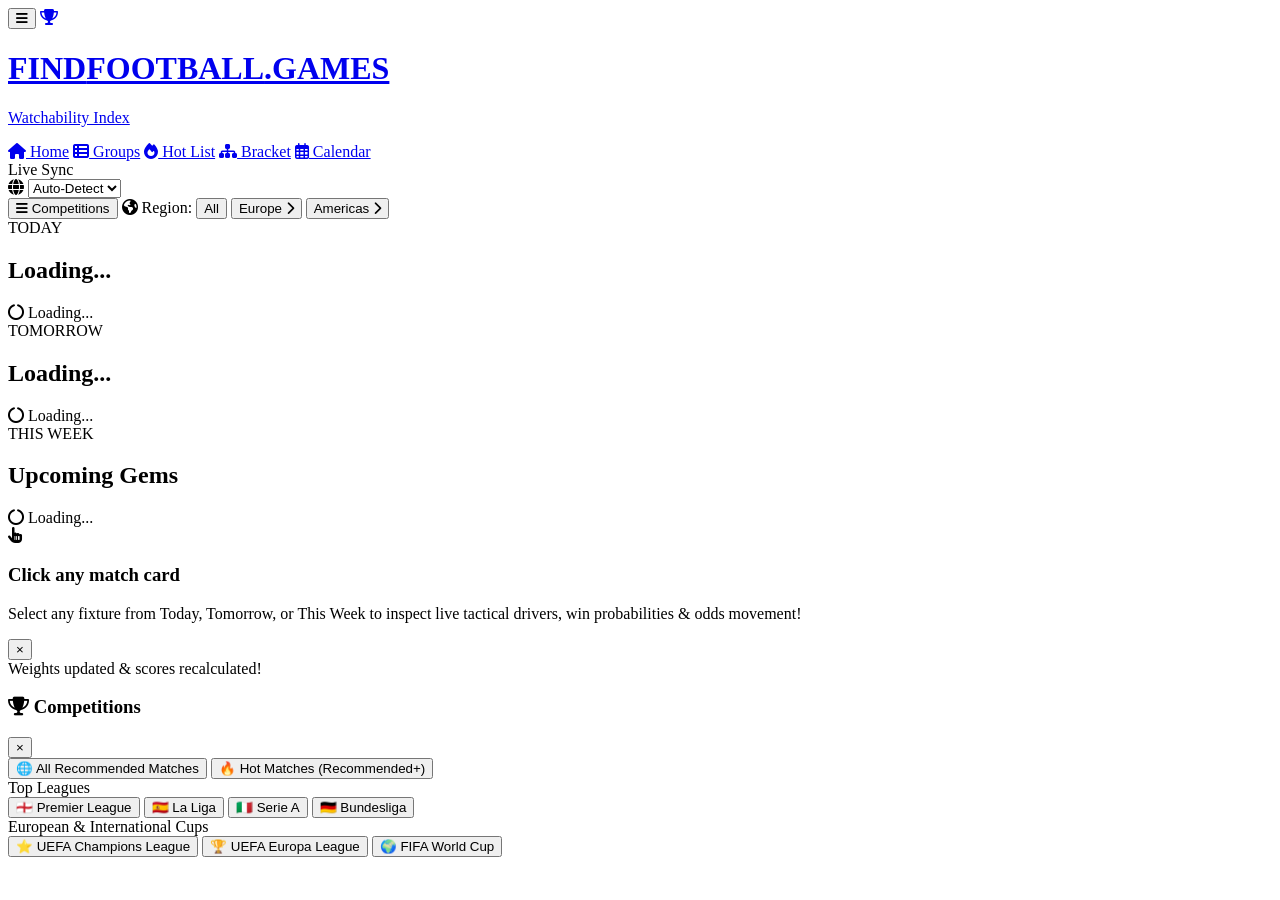
==== frontend/index.html @ 2e490e9c "refactor(frontend): split styles.css into view-specific sheets Load base/cards/hero/standings/bracke" ====
<!DOCTYPE html>
<html lang="en">

<head>
    <meta charset="UTF-8">
    <meta name="viewport" content="width=device-width, initial-scale=1.0">
    <title>findfootball.games | Find the Best Football to Watch</title>
    <link rel="icon" type="image/png" href="/icons8-soccer-ball-96.png">
    <!-- Google Fonts -->
    <link rel="preconnect" href="https://fonts.googleapis.com">
    <link rel="preconnect" href="https://fonts.gstatic.com" crossorigin>
    <link href="https://fonts.googleapis.com/css2?family=Cinzel:wght@500;600;700;800;900&family=Geist+Mono:wght@300;400;500;600;700&family=Geist:wght@300;400;500;600;700;800&family=Newsreader:ital,opsz,wght@0,6..72,400;0,6..72,600;0,6..72,700;1,6..72,400&family=Outfit:wght@300;400;500;600;700;800&family=Plus+Jakarta+Sans:wght@400;500;600;700;800&family=Sora:wght@400;600;700;800&family=Space+Grotesk:wght@400;500;600;700&display=swap"
        rel="stylesheet">
    <!-- FontAwesome for Icons -->
    <link rel="stylesheet" href="https://cdnjs.cloudflare.com/ajax/libs/font-awesome/6.4.0/css/all.min.css">
    <!-- Custom CSS -->
    <link rel="stylesheet" href="/css/base.css?v=1.1.0">
    <link rel="stylesheet" href="/css/cards.css?v=1.1.0">
    <link rel="stylesheet" href="/css/hero.css?v=1.1.0">
</head>

<body class="theme-flag">
    <div class="glow-bg"></div>

    <header class="app-header">
        <div class="header-container">
            <button id="hamburger-menu-btn" class="hamburger-menu-btn" title="Open Competitions Drawer">
                <i class="fa-solid fa-bars"></i>
            </button>
            <a href="/" class="logo-area">
                <i class="fa-solid fa-trophy trophy-logo"></i>
                <div class="logo-text">
                    <h1>FIND<span>FOOTBALL</span>.GAMES</h1>
                    <p>Watchability Index</p>
                </div>
            </a>
            
            <nav class="header-nav">
                <a href="/" class="nav-link active"><i class="fa-solid fa-house"></i> Home</a>
                <a href="/group/A" class="nav-link"><i class="fa-solid fa-table-list"></i> Groups</a>
                <a href="/recommended" class="nav-link"><i class="fa-solid fa-fire"></i> Hot List</a>
                <a href="/bracket" class="nav-link"><i class="fa-solid fa-sitemap"></i> Bracket</a>
                <a href="/calendar" class="nav-link"><i class="fa-regular fa-calendar-days"></i> Calendar</a>
            </nav>
            
            <div class="controls-area">
                <div class="freshness-indicator" id="freshness-indicator" title="Data feed update status">
                    <span class="freshness-dot"></span>
                    <span class="freshness-text" id="freshness-text">Live Sync</span>
                </div>
                <div class="timezone-select-wrapper">
                    <i class="fa-solid fa-globe timezone-icon"></i>
                    <select id="timezone-select" class="timezone-select" aria-label="Select Timezone">
                        <option value="local">Auto-Detect</option>
                        <option value="Europe/Paris">Paris</option>
                        <option value="America/New_York">New York</option>
                        <option value="Asia/Shanghai">Beijing</option>
                    </select>
                </div>
            </div>
        </div>
    </header>

    <main class="app-main">
        <!-- Main Inspector & Feed Grid Layout -->
        <div class="variant-c-inspector-layout glass">
            <div class="inspector-feed-area" id="inspector-feed-area">
                <!-- Top Inline Geographic Waterfall Filter Bar -->
                <div class="inline-waterfall-bar glass" id="inline-waterfall-bar">
                    <div class="inline-waterfall-group">
                        <button class="drawer-trigger-chip" id="trigger-drawer-chip" title="Open Competitions Menu">
                            <i class="fa-solid fa-bars"></i> Competitions
                        </button>
                        <span class="inline-label"><i class="fa-solid fa-earth-americas"></i> Region:</span>
                        <button class="facet-chip active" data-geo="all">All</button>
                        <button class="facet-chip" data-geo="europe">Europe <i class="fa-solid fa-chevron-right"></i></button>
                        <button class="facet-chip" data-geo="americas">Americas <i class="fa-solid fa-chevron-right"></i></button>
                    </div>

                    <div class="inline-waterfall-sub" id="geo-sub-level" style="display: none;">
                        <span class="inline-arrow">➔ Country:</span>
                        <div class="waterfall-chips" id="geo-country-chips"></div>
                    </div>

                    <div class="inline-waterfall-sub" id="geo-team-level" style="display: none;">
                        <span class="inline-arrow">➔ Team:</span>
                        <div class="waterfall-chips" id="geo-team-chips"></div>
                    </div>
                </div>

                <!-- Best Match Today Hero Spotlight Component Mount Point (Prototype Issue #67) -->
                <section id="hero-match-spotlight" class="hero-match-spotlight" aria-label="Best Match Spotlight"></section>

                <!-- Finished Matches Results Bar -->
                <section class="results-bar glass" id="results-bar-container" style="display: none;">
                    <div class="results-title"><i class="fa-solid fa-square-poll-vertical"></i> Results</div>
                    <div class="results-list-horizontal" id="results-list-horizontal">
                        <!-- Dynamically injected finished matches -->
                    </div>
                </section>

                <!-- Triptych Columns Layout -->
                <div class="triptych-container">

                    <!-- Column 1: Today -->
                    <section class="triptych-column" id="col-today">
                        <div class="column-header">
                            <span class="date-badge">TODAY</span>
                            <h2>Loading...</h2>
                        </div>
                        <div class="match-list" id="list-today">
                            <div class="loading-spinner"><i class="fa-solid fa-circle-notch fa-spin"></i> Loading...</div>
                        </div>
                    </section>

                    <!-- Column 2: Tomorrow -->
                    <section class="triptych-column" id="col-tomorrow">
                        <div class="column-header">
                            <span class="date-badge">TOMORROW</span>
                            <h2>Loading...</h2>
                        </div>
                        <div class="match-list" id="list-tomorrow">
                            <div class="loading-spinner"><i class="fa-solid fa-circle-notch fa-spin"></i> Loading...</div>
                        </div>
                    </section>

                    <!-- Column 3: This Week -->
                    <section class="triptych-column" id="col-week">
                        <div class="column-header">
                            <span class="date-badge">THIS WEEK</span>
                            <h2>Upcoming Gems</h2>
                        </div>
                        <div class="match-list" id="list-week">
                            <div class="loading-spinner"><i class="fa-solid fa-circle-notch fa-spin"></i> Loading...</div>
                        </div>
                    </section>

                </div>
            </div>

            <!-- Docked Right Side Inspector Panel -->
            <aside class="inspector-side-panel" id="proto-inspector">
                <div class="inspector-card glass">
                    <div class="inspector-empty">
                        <i class="fa-solid fa-hand-pointer"></i>
                        <h3>Click any match card</h3>
                        <p>Select any fixture from Today, Tomorrow, or This Week to inspect live tactical drivers, win probabilities &amp; odds movement!</p>
                    </div>
                </div>
            </aside>
        </div>
    </main>

    <!-- Match Details Modal -->
    <div id="match-modal" class="modal">
        <div class="modal-content glass">
            <button class="modal-close">&times;</button>
            <div id="modal-details-container">
                <!-- Injected dynamically -->
            </div>
        </div>
    </div>

    <!-- Notification Toast -->
    <div id="toast" class="toast">Weights updated & scores recalculated!</div>

    <!-- Off-Canvas Competitions Drawer -->
    <aside id="offcanvas-sidebar" class="offcanvas-sidebar glass">
        <div class="drawer-header">
            <h3><i class="fa-solid fa-trophy"></i> Competitions</h3>
            <button id="close-drawer-btn" class="close-drawer-btn">&times;</button>
        </div>
        <div class="drawer-section">
            <button class="drawer-item active" data-filter="all"><span class="badge">🌐</span> All Recommended Matches</button>
            <button class="drawer-item" data-filter="hot"><span class="badge">🔥</span> Hot Matches (Recommended+)</button>
        </div>
        <div class="drawer-divider"></div>
        <div class="drawer-section">
            <div class="drawer-category-title">Top Leagues</div>
            <button class="drawer-item" data-filter="Premier League"><span class="badge">🏴󠁧󠁢󠁥󠁮󠁧󠁿</span> Premier League</button>
            <button class="drawer-item" data-filter="La Liga"><span class="badge">🇪🇸</span> La Liga</button>
            <button class="drawer-item" data-filter="Serie A"><span class="badge">🇮🇹</span> Serie A</button>
            <button class="drawer-item" data-filter="Bundesliga"><span class="badge">🇩🇪</span> Bundesliga</button>
        </div>
        <div class="drawer-divider"></div>
        <div class="drawer-section">
            <div class="drawer-category-title">European &amp; International Cups</div>
            <button class="drawer-item" data-filter="Champions League"><span class="badge">⭐</span> UEFA Champions League</button>
            <button class="drawer-item" data-filter="Europa League"><span class="badge">🏆</span> UEFA Europa League</button>
            <button class="drawer-item" data-filter="World Cup"><span class="badge">🌍</span> FIFA World Cup</button>
        </div>
    </aside>

    <!-- Main Application Scripts -->
    <script src="/js/shared.js"></script>
    <script src="/js/navigation.js?v=1.0.6"></script>
    <script src="/js/app.js?v=1.0.9"></script>
</body>

</html>
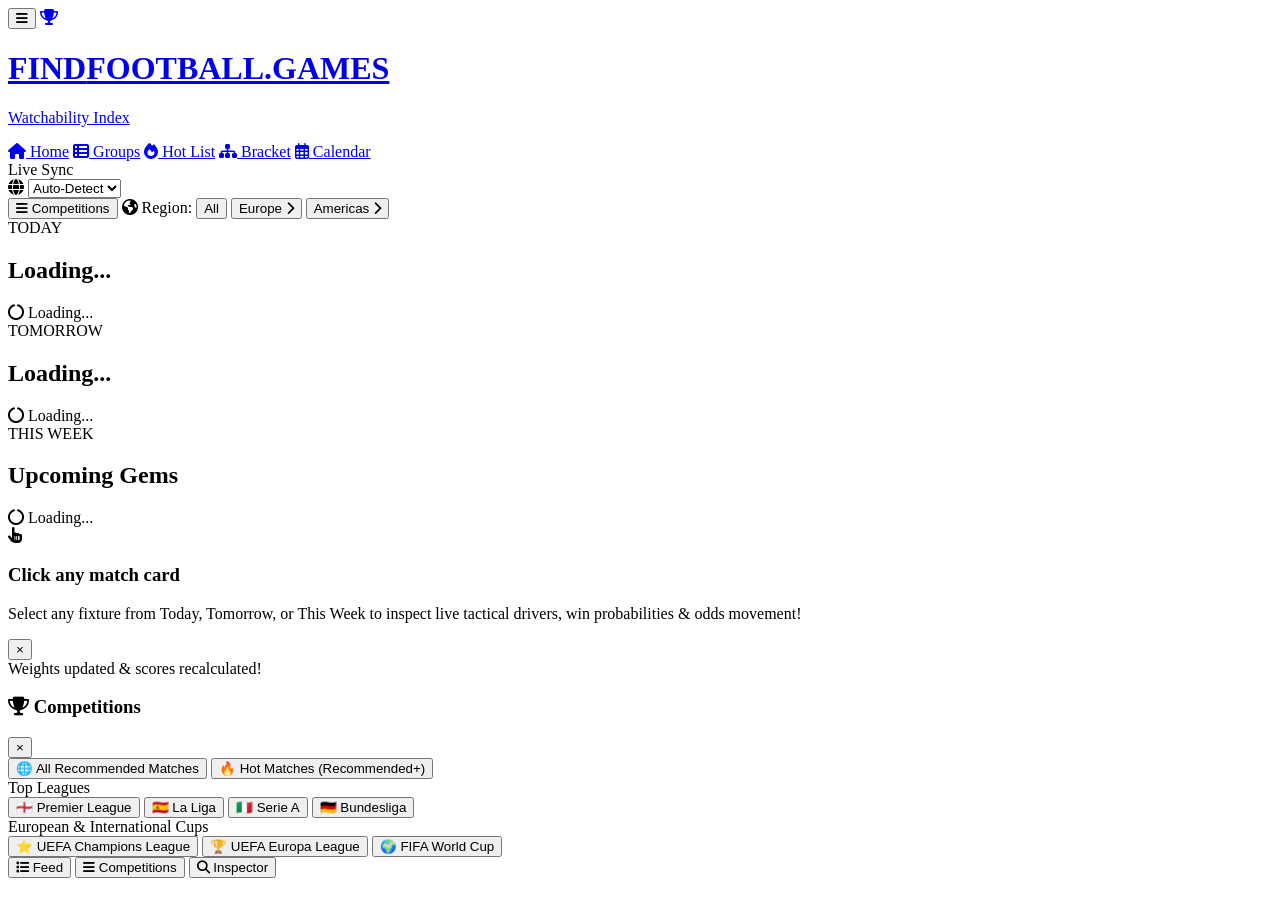
==== commit b0cb0758: "Stop reported clubs from borrowing another team's crest, and give phones a Feed, Competitions, and I" ====
--- a/frontend/index.html
+++ b/frontend/index.html
@@ -14,7 +14,7 @@
     <!-- FontAwesome for Icons -->
     <link rel="stylesheet" href="https://cdnjs.cloudflare.com/ajax/libs/font-awesome/6.4.0/css/all.min.css">
     <!-- Custom CSS -->
-    <link rel="stylesheet" href="/css/base.css?v=1.1.0">
+    <link rel="stylesheet" href="/css/base.css?v=1.1.3">
     <link rel="stylesheet" href="/css/cards.css?v=1.1.0">
     <link rel="stylesheet" href="/css/hero.css?v=1.1.0">
 </head>
@@ -191,10 +191,26 @@
         </div>
     </aside>
 
+    <!-- Mobile panes: Feed, Competitions drawer, Inspector (< 768px) -->
+    <nav class="mobile-tab-bar" id="mobile-tab-bar" aria-label="Mobile sections">
+        <button type="button" class="mobile-tab active" data-mobile-pane="feed" id="mobile-tab-feed" aria-selected="true">
+            <i class="fa-solid fa-list" aria-hidden="true"></i>
+            <span>Feed</span>
+        </button>
+        <button type="button" class="mobile-tab" data-mobile-pane="competitions" id="mobile-tab-competitions" aria-selected="false">
+            <i class="fa-solid fa-bars" aria-hidden="true"></i>
+            <span>Competitions</span>
+        </button>
+        <button type="button" class="mobile-tab" data-mobile-pane="inspector" id="mobile-tab-inspector" aria-selected="false">
+            <i class="fa-solid fa-magnifying-glass" aria-hidden="true"></i>
+            <span>Inspector</span>
+        </button>
+    </nav>
+
     <!-- Main Application Scripts -->
-    <script src="/js/shared.js"></script>
-    <script src="/js/navigation.js?v=1.0.6"></script>
-    <script src="/js/app.js?v=1.0.9"></script>
+    <script src="/js/shared.js?v=1.0.3"></script>
+    <script src="/js/navigation.js?v=1.0.8"></script>
+    <script src="/js/app.js?v=1.1.2"></script>
 </body>
 
 </html>
